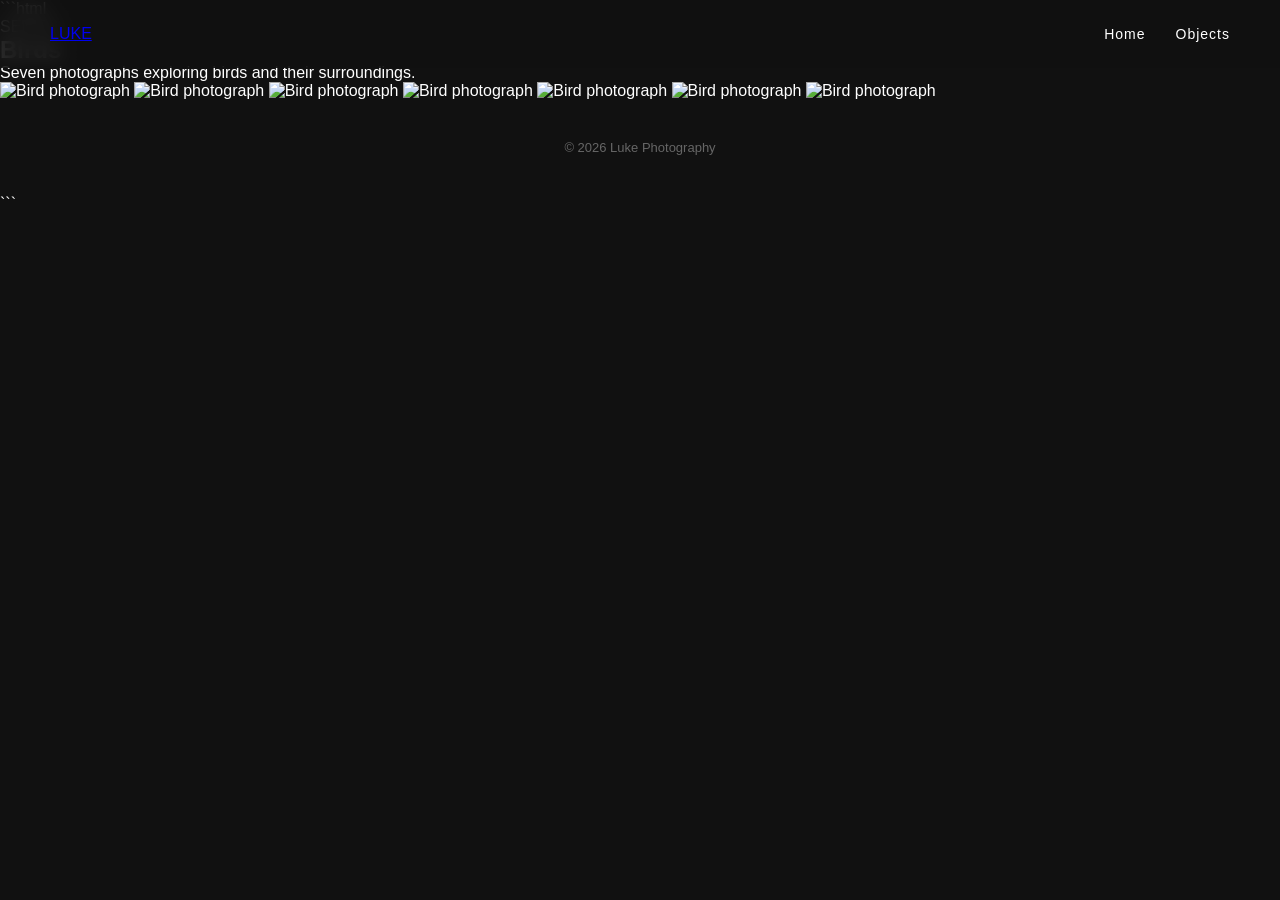
==== birds.html @ 6568b4b6 "Create birds.html" ====
```html
<!DOCTYPE html>
<html lang="en">
<head>
    <meta charset="UTF-8">
    <meta name="viewport" content="width=device-width, initial-scale=1.0">

    <title>Birds | Luke Photography</title>

    <link rel="stylesheet" href="style.css">
</head>

<body>

    <header>
        <a href="index.html" class="logo">LUKE</a>

        <nav>
            <a href="index.html">Home</a>
            <a href="objects.html">Objects</a>
        </nav>
    </header>


    <main>

        <section class="series-header">
            <p class="eyebrow">SERIES</p>
            <h1>Birds</h1>
            <p>Seven photographs exploring birds and their surroundings.</p>
        </section>


        <section class="photo-grid">

            <img src="images/birds/bird1.jpg" alt="Bird photograph">
            <img src="images/birds/bird2.jpg" alt="Bird photograph">
            <img src="images/birds/bird3.jpg" alt="Bird photograph">
            <img src="images/birds/bird4.jpg" alt="Bird photograph">
            <img src="images/birds/bird5.jpg" alt="Bird photograph">
            <img src="images/birds/bird6.jpg" alt="Bird photograph">
            <img src="images/birds/bird7.jpg" alt="Bird photograph">

        </section>

    </main>


    <footer>
        <p>© 2026 Luke Photography</p>
    </footer>

</body>
</html>
```
---- style.css ----
/* ---------- GENERAL ---------- */

* {
    margin: 0;
    padding: 0;
    box-sizing: border-box;
}

html {
    scroll-behavior: smooth;
}

body {
    font-family: Arial, Helvetica, sans-serif;
    background: #111;
    color: #fff;
}


/* ---------- HEADER ---------- */

header {
    position: fixed;
    top: 0;
    left: 0;

    width: 100%;

    display: flex;
    justify-content: space-between;
    align-items: center;

    padding: 25px 50px;

    background: rgba(17, 17, 17, 0.85);
    backdrop-filter: blur(10px);

    z-index: 100;
}

header h1 {
    font-size: 22px;
    letter-spacing: 5px;
}

nav {
    display: flex;
    gap: 30px;
}

nav a {
    color: white;
    text-decoration: none;
    font-size: 14px;
    letter-spacing: 1px;

    transition: opacity 0.3s;
}

nav a:hover {
    opacity: 0.5;
}


/* ---------- HERO ---------- */

.hero {
    height: 100vh;

    display: flex;
    flex-direction: column;

    justify-content: center;
    align-items: center;

    text-align: center;

    padding: 20px;
}

.hero h2 {
    font-size: clamp(50px, 10vw, 120px);
    font-weight: 400;
    letter-spacing: 8px;
    text-transform: uppercase;
}

.hero p {
    margin-top: 20px;

    color: #aaa;

    font-size: 16px;
    letter-spacing: 2px;
}


/* ---------- GALLERY ---------- */

.gallery {
    width: 90%;
    max-width: 1400px;

    margin: 0 auto;

    display: grid;

    grid-template-columns: repeat(2, 1fr);

    gap: 20px;
}

.photo {
    overflow: hidden;
}

.photo img {
    width: 100%;
    height: auto;

    display: block;

    transition: transform 0.5s;
}

.photo:hover img {
    transform: scale(1.03);
}


/* ---------- ABOUT ---------- */

.about {
    max-width: 800px;

    margin: 200px auto;

    padding: 0 30px;
}

.about h2,
.contact h2 {
    font-size: 40px;
    font-weight: 400;

    margin-bottom: 25px;
}

.about p {
    color: #aaa;

    font-size: 18px;
    line-height: 1.8;
}


/* ---------- CONTACT ---------- */

.contact {
    text-align: center;

    padding: 150px 30px;
}

.contact p {
    color: #aaa;

    margin-bottom: 25px;
}

.contact a {
    color: white;

    text-decoration: none;

    border-bottom: 1px solid white;

    padding-bottom: 5px;
}


/* ---------- FOOTER ---------- */

footer {
    text-align: center;

    padding: 40px;

    color: #666;

    font-size: 13px;
}


/* ---------- MOBILE ---------- */

@media (max-width: 700px) {

    header {
        padding: 20px;
    }

    nav {
        gap: 15px;
    }

    nav a {
        font-size: 12px;
    }

    .gallery {
        grid-template-columns: 1fr;
    }

    .hero h2 {
        letter-spacing: 4px;
    }

}
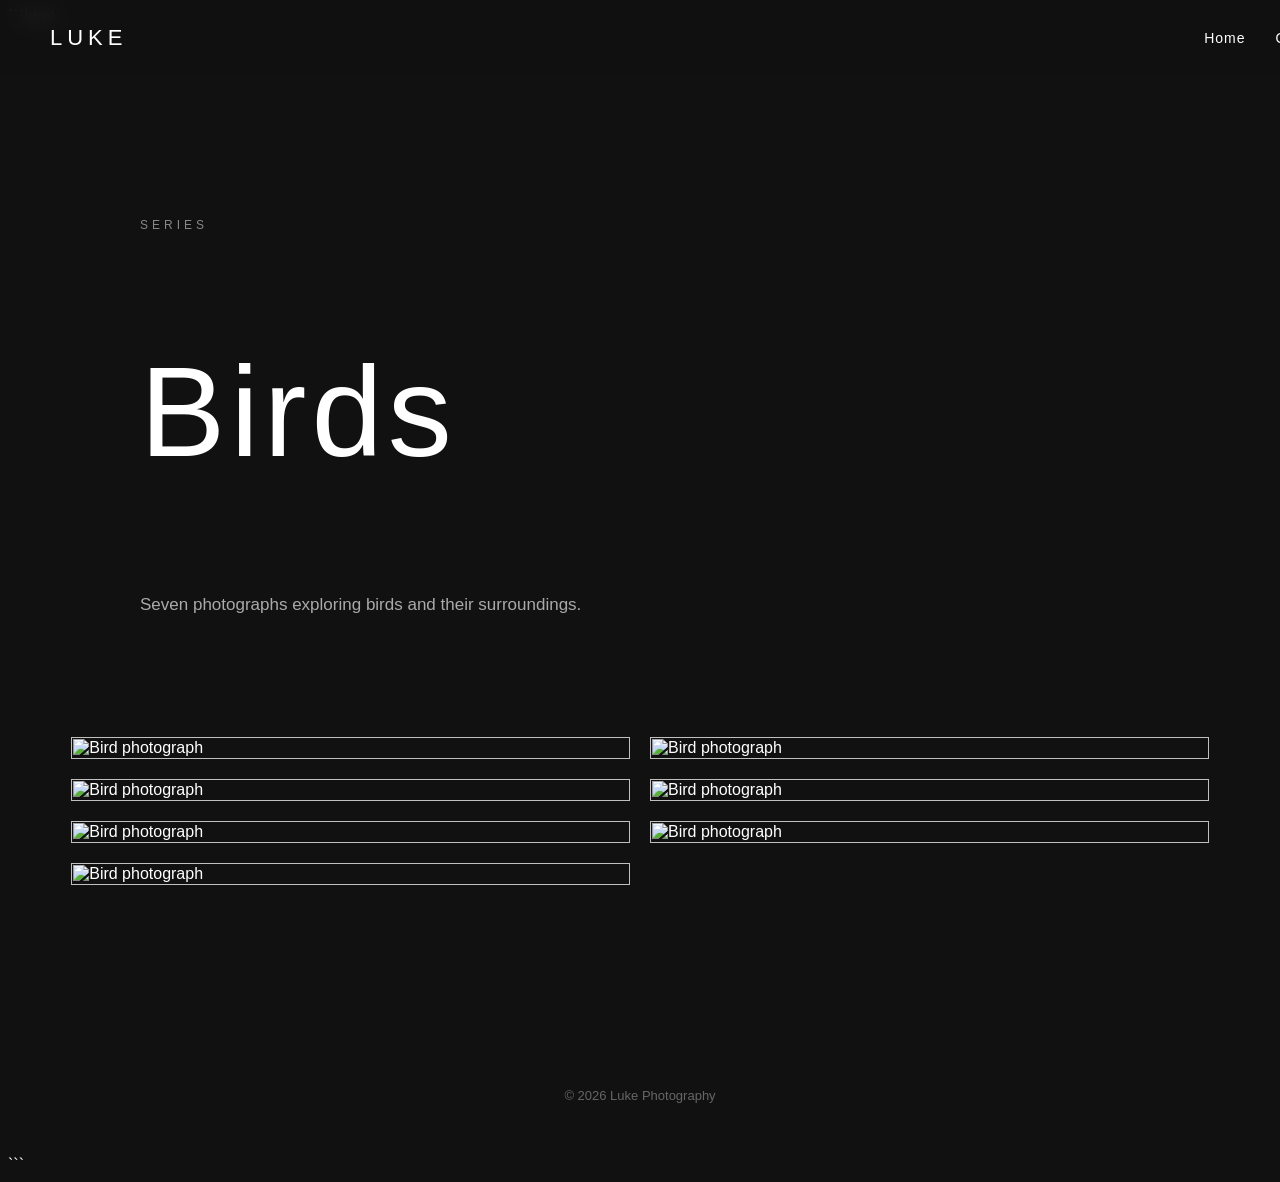
==== commit 10df0913: "Update birds.html" ====
--- a/birds.html
+++ b/birds.html
@@ -33,13 +33,13 @@
 
         <section class="photo-grid">
 
-            <img src="images/birds/bird1.jpg" alt="Bird photograph">
-            <img src="images/birds/bird2.jpg" alt="Bird photograph">
-            <img src="images/birds/bird3.jpg" alt="Bird photograph">
-            <img src="images/birds/bird4.jpg" alt="Bird photograph">
-            <img src="images/birds/bird5.jpg" alt="Bird photograph">
-            <img src="images/birds/bird6.jpg" alt="Bird photograph">
-            <img src="images/birds/bird7.jpg" alt="Bird photograph">
+            <img src="images/birds/Bird1.jpg" alt="Bird photograph">
+            <img src="images/birds/Bird2.jpg" alt="Bird photograph">
+            <img src="images/birds/Bird3.jpg" alt="Bird photograph">
+            <img src="images/birds/Bird4.jpg" alt="Bird photograph">
+            <img src="images/birds/Bird5.jpg" alt="Bird photograph">
+            <img src="images/birds/Bird6.jpg" alt="Bird photograph">
+            <img src="images/birds/Bird7.jpg" alt="Bird photograph">
 
         </section>
 
--- a/style.css
+++ b/style.css
@@ -1,5 +1,4 @@
-/* ---------- GENERAL ---------- */
-
+```css
 * {
     margin: 0;
     padding: 0;
@@ -17,7 +16,9 @@
 }
 
 
-/* ---------- HEADER ---------- */
+/* =========================
+   HEADER
+========================= */
 
 header {
     position: fixed;
@@ -38,7 +39,10 @@
     z-index: 100;
 }
 
-header h1 {
+.logo {
+    color: white;
+    text-decoration: none;
+
     font-size: 22px;
     letter-spacing: 5px;
 }
@@ -51,6 +55,7 @@
 nav a {
     color: white;
     text-decoration: none;
+
     font-size: 14px;
     letter-spacing: 1px;
 
@@ -62,7 +67,9 @@
 }
 
 
-/* ---------- HERO ---------- */
+/* =========================
+   HOME HERO
+========================= */
 
 .hero {
     height: 100vh;
@@ -78,9 +85,10 @@
     padding: 20px;
 }
 
-.hero h2 {
-    font-size: clamp(50px, 10vw, 120px);
-    font-weight: 400;
+.hero h1 {
+    font-size: clamp(55px, 10vw, 130px);
+    font-weight: 400;
+
     letter-spacing: 8px;
     text-transform: uppercase;
 }
@@ -95,52 +103,181 @@
 }
 
 
-/* ---------- GALLERY ---------- */
-
-.gallery {
+/* =========================
+   SERIES SECTION
+========================= */
+
+.series-section {
     width: 90%;
     max-width: 1400px;
 
     margin: 0 auto;
 
+    padding: 100px 0 200px;
+}
+
+.series-section > h2 {
+    font-size: 40px;
+    font-weight: 400;
+
+    margin-bottom: 50px;
+}
+
+.series-grid {
     display: grid;
 
     grid-template-columns: repeat(2, 1fr);
 
+    gap: 25px;
+}
+
+.series-card {
+    position: relative;
+
+    display: block;
+
+    overflow: hidden;
+
+    color: white;
+    text-decoration: none;
+}
+
+.series-card img {
+    width: 100%;
+    height: 600px;
+
+    object-fit: cover;
+
+    display: block;
+
+    transition: transform 0.6s;
+}
+
+.series-card:hover img {
+    transform: scale(1.04);
+}
+
+.series-title {
+    position: absolute;
+
+    bottom: 0;
+    left: 0;
+
+    width: 100%;
+
+    padding: 35px;
+
+    background: linear-gradient(
+        transparent,
+        rgba(0, 0, 0, 0.8)
+    );
+}
+
+.series-title h3 {
+    font-size: 35px;
+    font-weight: 400;
+}
+
+.series-title p {
+    margin-top: 5px;
+
+    color: #ccc;
+}
+
+
+/* =========================
+   SERIES PAGE HEADER
+========================= */
+
+.series-header {
+    max-width: 1000px;
+
+    margin: 0 auto;
+
+    padding: 180px 30px 100px;
+}
+
+.eyebrow {
+    font-size: 12px;
+
+    letter-spacing: 4px;
+
+    color: #888;
+
+    margin-bottom: 20px;
+}
+
+.series-header h1 {
+    font-size: clamp(60px, 10vw, 130px);
+
+    font-weight: 400;
+
+    letter-spacing: 5px;
+}
+
+.series-header > p:last-child {
+    margin-top: 25px;
+
+    color: #aaa;
+
+    font-size: 17px;
+
+    max-width: 600px;
+
+    line-height: 1.7;
+}
+
+
+/* =========================
+   PHOTO GALLERY
+========================= */
+
+.photo-grid {
+    width: 90%;
+    max-width: 1400px;
+
+    margin: 0 auto;
+
+    display: grid;
+
+    grid-template-columns: repeat(2, 1fr);
+
     gap: 20px;
-}
-
-.photo {
-    overflow: hidden;
-}
-
-.photo img {
+
+    padding-bottom: 150px;
+}
+
+.photo-grid img {
     width: 100%;
-    height: auto;
 
     display: block;
 
-    transition: transform 0.5s;
-}
-
-.photo:hover img {
-    transform: scale(1.03);
-}
-
-
-/* ---------- ABOUT ---------- */
+    transition: opacity 0.3s;
+
+    cursor: pointer;
+}
+
+.photo-grid img:hover {
+    opacity: 0.8;
+}
+
+
+/* =========================
+   ABOUT
+========================= */
 
 .about {
     max-width: 800px;
 
-    margin: 200px auto;
-
-    padding: 0 30px;
+    margin: 0 auto;
+
+    padding: 100px 30px 200px;
 }
 
 .about h2,
 .contact h2 {
     font-size: 40px;
+
     font-weight: 400;
 
     margin-bottom: 25px;
@@ -150,11 +287,14 @@
     color: #aaa;
 
     font-size: 18px;
+
     line-height: 1.8;
 }
 
 
-/* ---------- CONTACT ---------- */
+/* =========================
+   CONTACT
+========================= */
 
 .contact {
     text-align: center;
@@ -179,7 +319,9 @@
 }
 
 
-/* ---------- FOOTER ---------- */
+/* =========================
+   FOOTER
+========================= */
 
 footer {
     text-align: center;
@@ -192,7 +334,9 @@
 }
 
 
-/* ---------- MOBILE ---------- */
+/* =========================
+   MOBILE
+========================= */
 
 @media (max-width: 700px) {
 
@@ -208,12 +352,21 @@
         font-size: 12px;
     }
 
-    .gallery {
+    .series-grid {
         grid-template-columns: 1fr;
     }
 
-    .hero h2 {
+    .series-card img {
+        height: 500px;
+    }
+
+    .photo-grid {
+        grid-template-columns: 1fr;
+    }
+
+    .hero h1 {
         letter-spacing: 4px;
     }
 
 }
+```
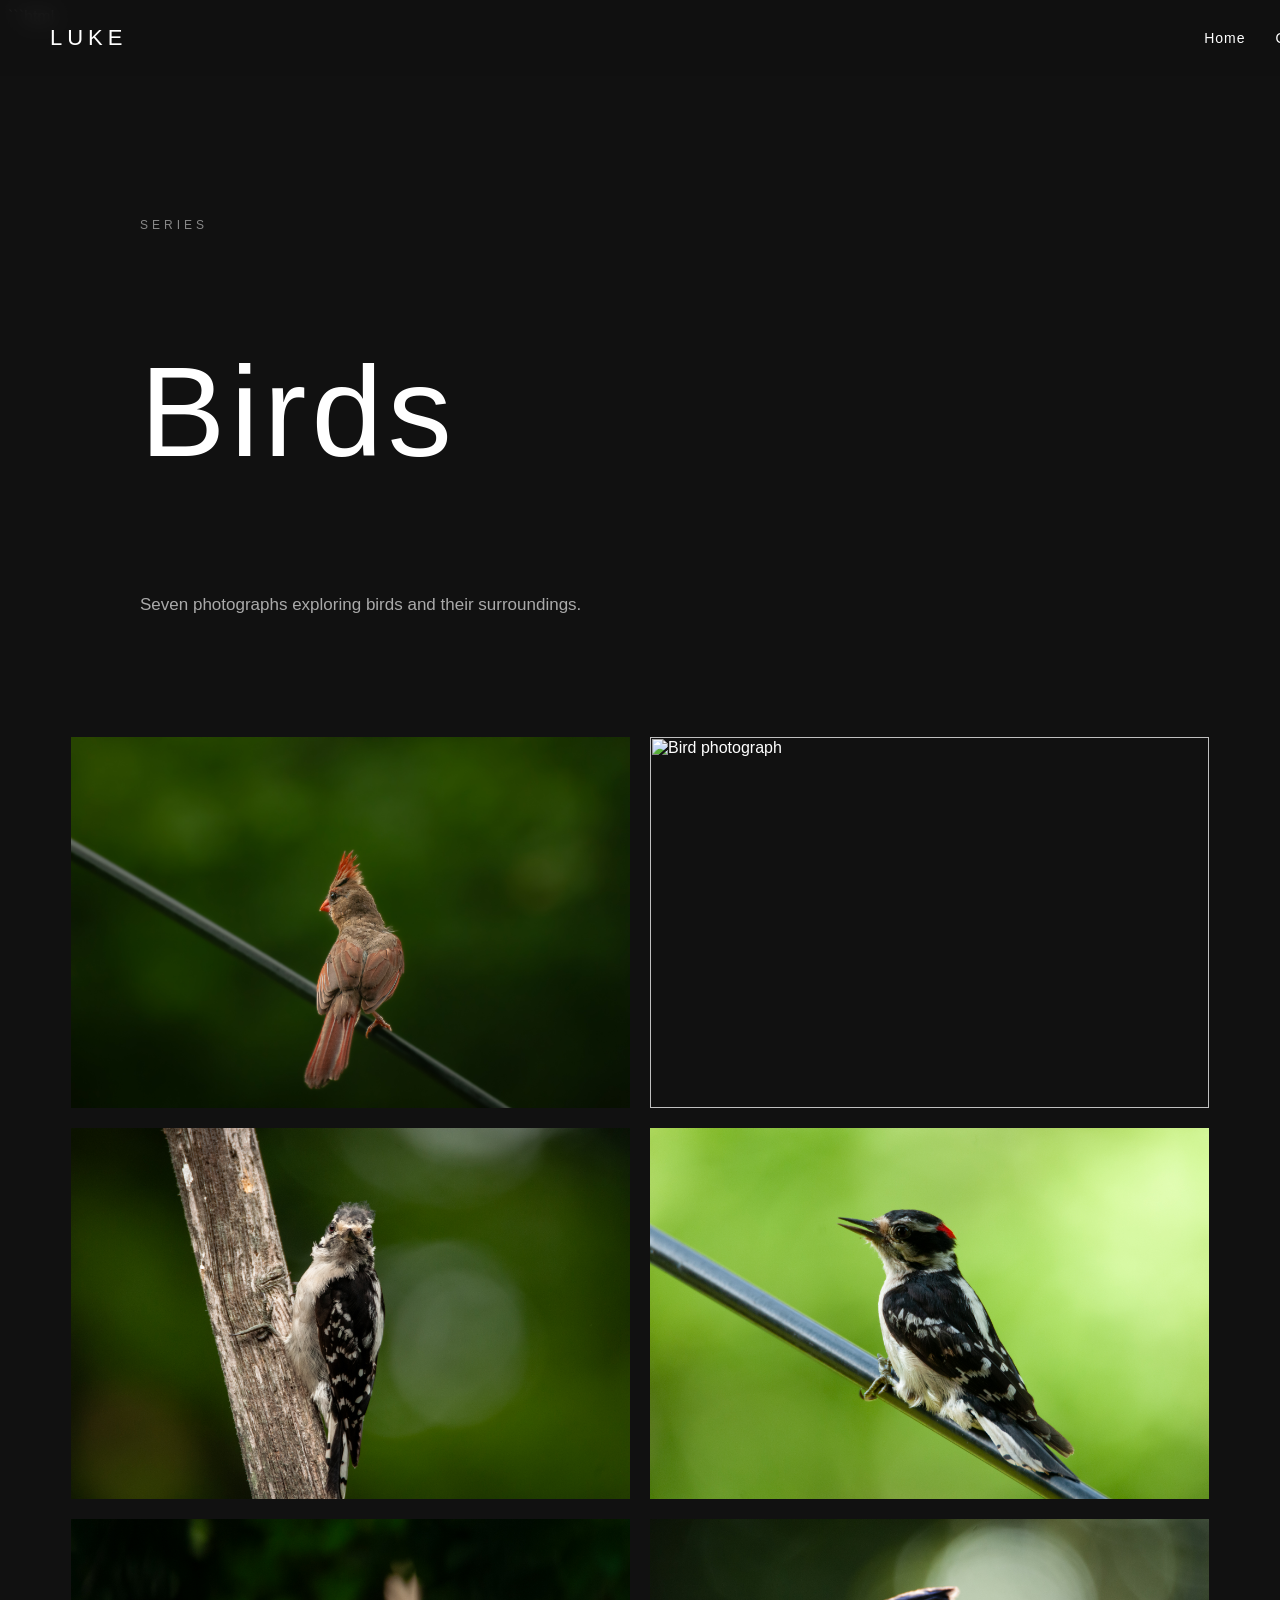
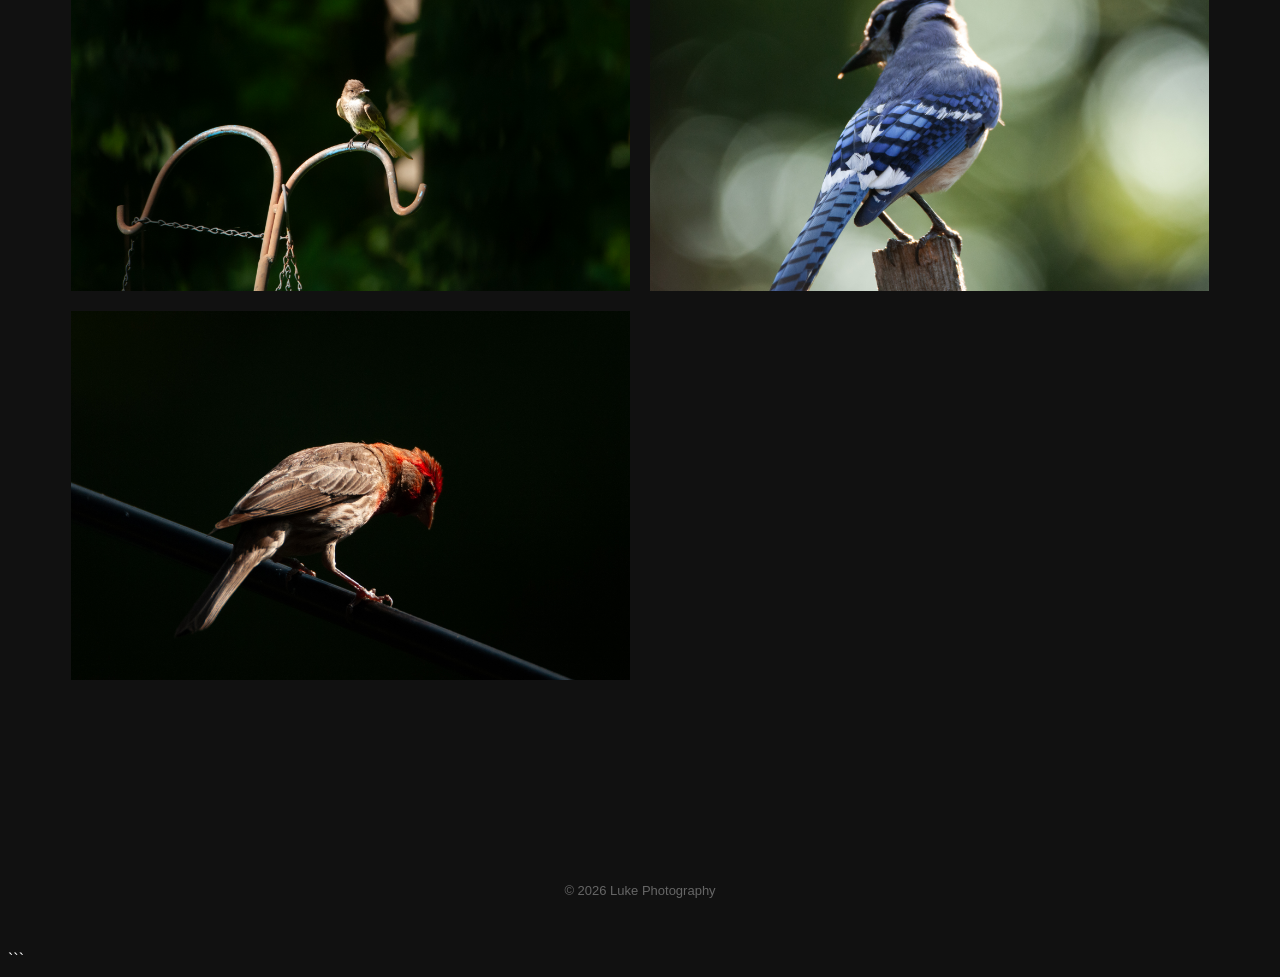
==== commit eb81118d: "Update birds.html" ====
--- a/birds.html
+++ b/birds.html
@@ -33,13 +33,13 @@
 
         <section class="photo-grid">
 
-            <img src="images/birds/Bird1.jpg" alt="Bird photograph">
-            <img src="images/birds/Bird2.jpg" alt="Bird photograph">
-            <img src="images/birds/Bird3.jpg" alt="Bird photograph">
-            <img src="images/birds/Bird4.jpg" alt="Bird photograph">
-            <img src="images/birds/Bird5.jpg" alt="Bird photograph">
-            <img src="images/birds/Bird6.jpg" alt="Bird photograph">
-            <img src="images/birds/Bird7.jpg" alt="Bird photograph">
+            <img src="images/Birds/Bird1.jpg" alt="Bird photograph">
+            <img src="images/Birds/Bird2.jpg" alt="Bird photograph">
+            <img src="images/Birds/Bird3.jpg" alt="Bird photograph">
+            <img src="images/Birds/Bird4.jpg" alt="Bird photograph">
+            <img src="images/Birds/Bird5.jpg" alt="Bird photograph">
+            <img src="images/Birds/Bird6.jpg" alt="Bird photograph">
+            <img src="images/Birds/Bird7.jpg" alt="Bird photograph">
 
         </section>
 
